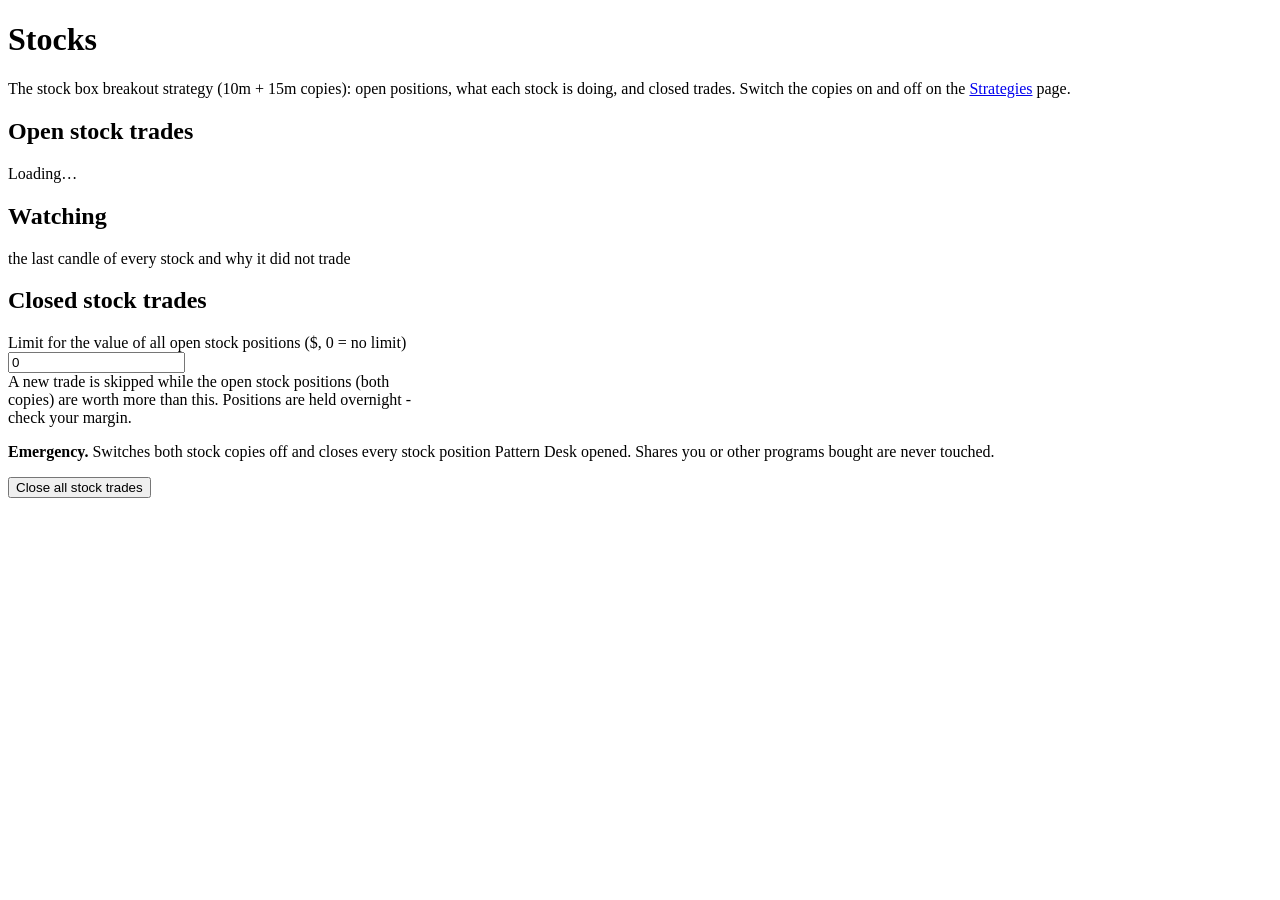
==== desk/web/static/stocks.html @ f3507efb "Add the US-stock box breakout strategy (10m + 15m copies) with a Stocks page - desk/stocks/core.py: " ====
<!doctype html>
<html lang="en">
<head>
  <meta charset="utf-8">
  <meta name="viewport" content="width=device-width, initial-scale=1">
  <title>Stocks · Pattern Desk</title>
  <link rel="icon" href="data:image/svg+xml,%3Csvg xmlns='http://www.w3.org/2000/svg' viewBox='0 0 24 24'%3E%3Crect width='24' height='24' rx='6' fill='%232f6fed'/%3E%3Cpath d='M4 17l5-6 4 3 5-8' fill='none' stroke='white' stroke-width='2.4' stroke-linecap='round' stroke-linejoin='round'/%3E%3C/svg%3E">
  <link rel="stylesheet" href="/static/app.css">
</head>
<body data-page="stocks">
  <main class="page">
    <div id="banner"></div>
    <div class="page-head">
      <div class="grow">
        <h1>Stocks</h1>
        <p>The stock box breakout strategy (10m + 15m copies): open positions, what each stock is doing, and closed trades. Switch the copies on and off on the <a href="/">Strategies</a> page.</p>
      </div>
    </div>
    <div class="toolbar" id="s-copies"></div>
    <div class="tiles" id="s-tiles"></div>

    <div class="section-title"><h2>Open stock trades</h2></div>
    <div id="s-trades"><div class="empty">Loading…</div></div>

    <div class="section-title"><h2>Watching</h2><span class="muted">the last candle of every stock and why it did not trade</span></div>
    <div id="s-watch"></div>

    <div class="section-title"><h2>Closed stock trades</h2></div>
    <div id="s-history"></div>

    <div class="danger-zone">
      <div class="field" style="max-width:420px"><label for="s-exposure">Limit for the value of all open stock positions ($, 0 = no limit)</label>
        <input id="s-exposure" type="number" min="0" step="10000" value="0">
        <div class="hint">A new trade is skipped while the open stock positions (both copies) are worth more than this. Positions are held overnight - check your margin.</div></div>
      <p><b>Emergency.</b> Switches both stock copies off and closes every stock position Pattern Desk opened. Shares you or other programs bought are never touched.</p>
      <button class="btn danger" id="s-panic">Close all stock trades</button>
    </div>
    <p class="source" id="s-data" style="margin-top:18px"></p>
  </main>
  <script src="/static/stocks.js"></script>
  <script src="/static/app.js"></script>
</body>
</html>
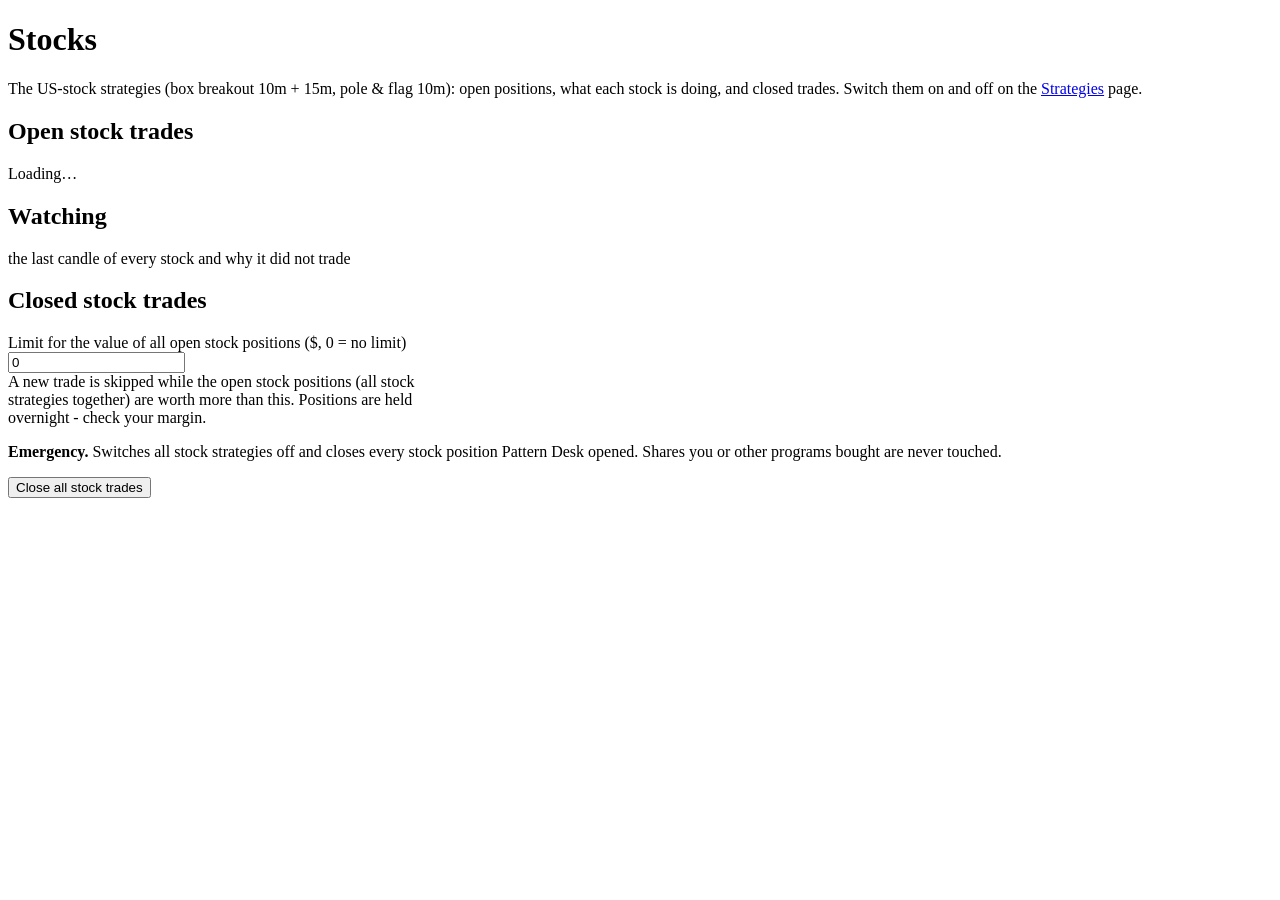
==== commit 71127d73: "Add the US-stock pole & flag strategy (10m copy) to the Stocks desk A third stock copy, "Stock Pole " ====
--- a/desk/web/static/stocks.html
+++ b/desk/web/static/stocks.html
@@ -13,7 +13,7 @@
     <div class="page-head">
       <div class="grow">
         <h1>Stocks</h1>
-        <p>The stock box breakout strategy (10m + 15m copies): open positions, what each stock is doing, and closed trades. Switch the copies on and off on the <a href="/">Strategies</a> page.</p>
+        <p>The US-stock strategies (box breakout 10m + 15m, pole &amp; flag 10m): open positions, what each stock is doing, and closed trades. Switch them on and off on the <a href="/">Strategies</a> page.</p>
       </div>
     </div>
     <div class="toolbar" id="s-copies"></div>
@@ -31,8 +31,8 @@
     <div class="danger-zone">
       <div class="field" style="max-width:420px"><label for="s-exposure">Limit for the value of all open stock positions ($, 0 = no limit)</label>
         <input id="s-exposure" type="number" min="0" step="10000" value="0">
-        <div class="hint">A new trade is skipped while the open stock positions (both copies) are worth more than this. Positions are held overnight - check your margin.</div></div>
-      <p><b>Emergency.</b> Switches both stock copies off and closes every stock position Pattern Desk opened. Shares you or other programs bought are never touched.</p>
+        <div class="hint">A new trade is skipped while the open stock positions (all stock strategies together) are worth more than this. Positions are held overnight - check your margin.</div></div>
+      <p><b>Emergency.</b> Switches all stock strategies off and closes every stock position Pattern Desk opened. Shares you or other programs bought are never touched.</p>
       <button class="btn danger" id="s-panic">Close all stock trades</button>
     </div>
     <p class="source" id="s-data" style="margin-top:18px"></p>
